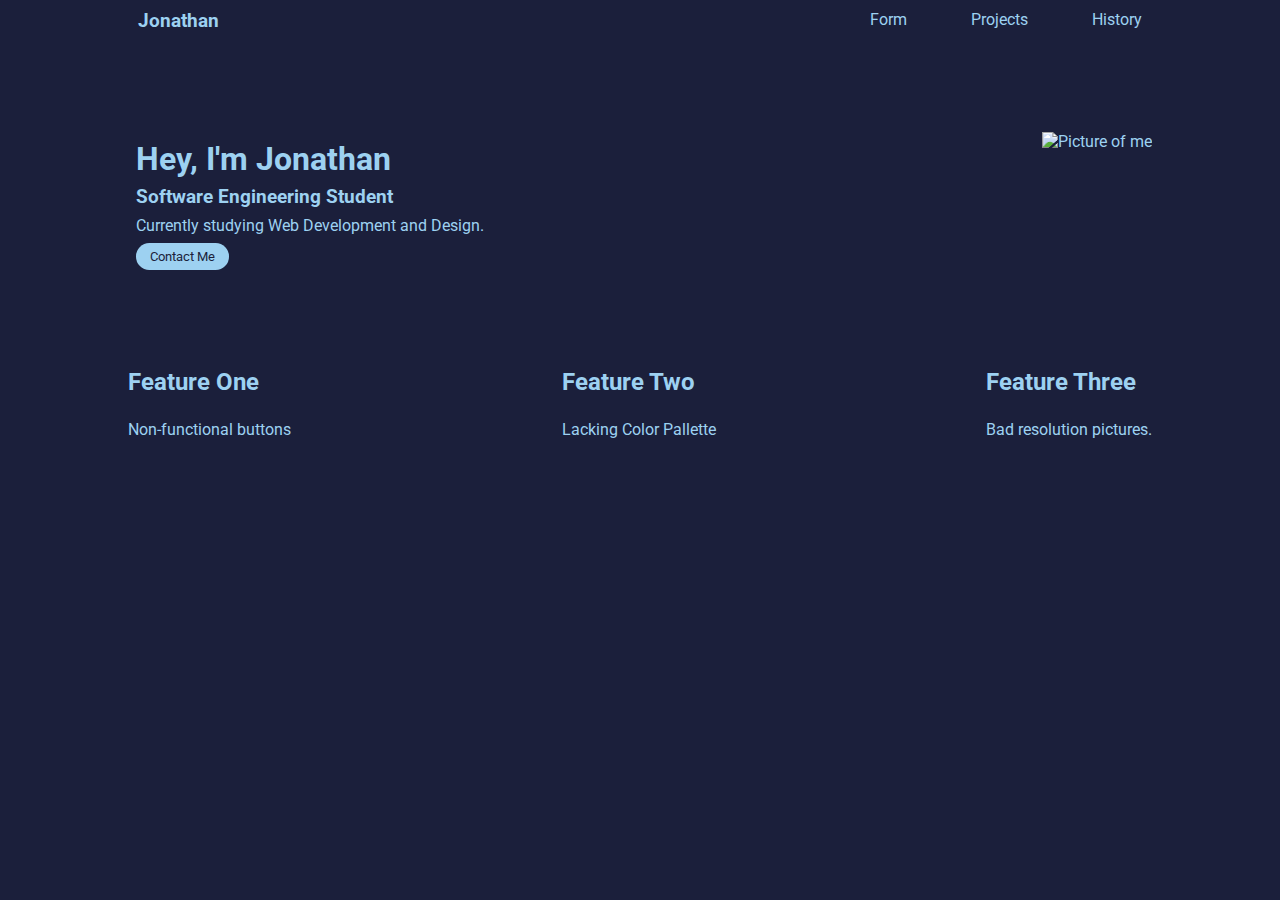
==== Home.html @ 42569ba6 "finally decided on page names, decided to cut losses and finish the main page, and theme is establis" ====
<!DOCTYPE html>
<html lang="en">
  <head>
    <meta charset="UTF-8" />
    <meta http-equiv="X-UA-Compatible" content="IE=edge" />
    <meta name="viewport" content="width=device-width, initial-scale=1.0" />
    <link rel="stylesheet" href="Home.css" />
    <link
      href="http://fonts.googleapis.com/css?family=Roboto"
      rel="stylesheet"
      type="text/css"
    />
    <title>Landing Page for something</title>
  </head>
  <body>
    <header>
      <nav class="nav-bar">
        <div class="logo-container">
          <a href="Home.html"><h3>Jonathan</h3> </a>
        </div>
        <div>
          <ul class="nav-bar-list">
            <li><a class="nav-bar-list-item" href="form.html"> Form </a></li>
            <li>
              <a class="nav-bar-list-item" href="Images.html"> Projects </a>
            </li>
            <li>
              <a class="nav-bar-list-item" href="About.html"> History </a>
            </li>
          </ul>
        </div>
      </nav>
    </header>
    <section class="main-section">
      <div class="intro-info">
        <div>
          <h1>Hey, I'm Jonathan</h1>
        </div>
        <div>
          <h3>Software Engineering Student</h3>
        </div>
        <div>
          <p>Currently studying Web Development and Design.</p>
        </div>
        <div>
          <button>Contact Me</button>
        </div>
      </div>
      <div>
        <img
          class="pp-image"
          src="https://media.licdn.com/dms/image/D4E03AQET1Ta5yYO45w/profile-displayphoto-shrink_200_200/0/1685722777263?e=1691020800&v=beta&t=U4NcvV2ayw7p1VyiNWToaDiczXJzq4chppZIV1rwKzQ"
          alt="Picture of me"
        />
      </div>
    </section>
    <section class="feature-section">
      <div>
        <h2 class="feature-title">Feature One</h2>
        <p>Non-functional buttons</p>
      </div>
      <div>
        <h2 class="feature-title">Feature Two</h2>
        <p>Lacking Color Pallette</p>
      </div>
      <div>
        <h2 class="feature-title">Feature Three</h2>
        <p>Bad resolution pictures.</p>
      </div>
    </section>
  </body>
</html>
---- Home.css ----
* {
  box-sizing: border-box;
  margin: 0;
  padding: 0;
  background-color: #1b1f3b;
  font-family: Roboto;
  color: #9dd1f1;
  text-decoration: none;
}

header {
  position: sticky;
  top: 0px;
}

body {
  display: flex;
  flex-direction: column;
  align-items: center;
  gap: 10vh;
}

.nav-bar {
  padding: 1%;
  display: flex;
  justify-content: space-between;
  min-width: 80vw;
}

.nav-bar-list {
  display: flex;
  flex-wrap: wrap;
  list-style-type: none;
  justify-content: space-between;
  gap: 4em;
  align-self: flex-end;
}

.main-section {
  display: flex;
  justify-content: space-between;
  min-width: 80vw;
}

.intro-info > div {
  margin: 0.5em;
}

.feature-section {
  display: flex;
  min-width: 80vw;
  gap: 3.5em;
  justify-content: space-between;
}

.feature-title {
  margin-bottom: 1em;
}

button {
  min-width: 7em;
  min-height: 2em;
  border-radius: 1em;
  background-color: #9dd1f1;
  color: #1b1f3b;
  border: none;
}
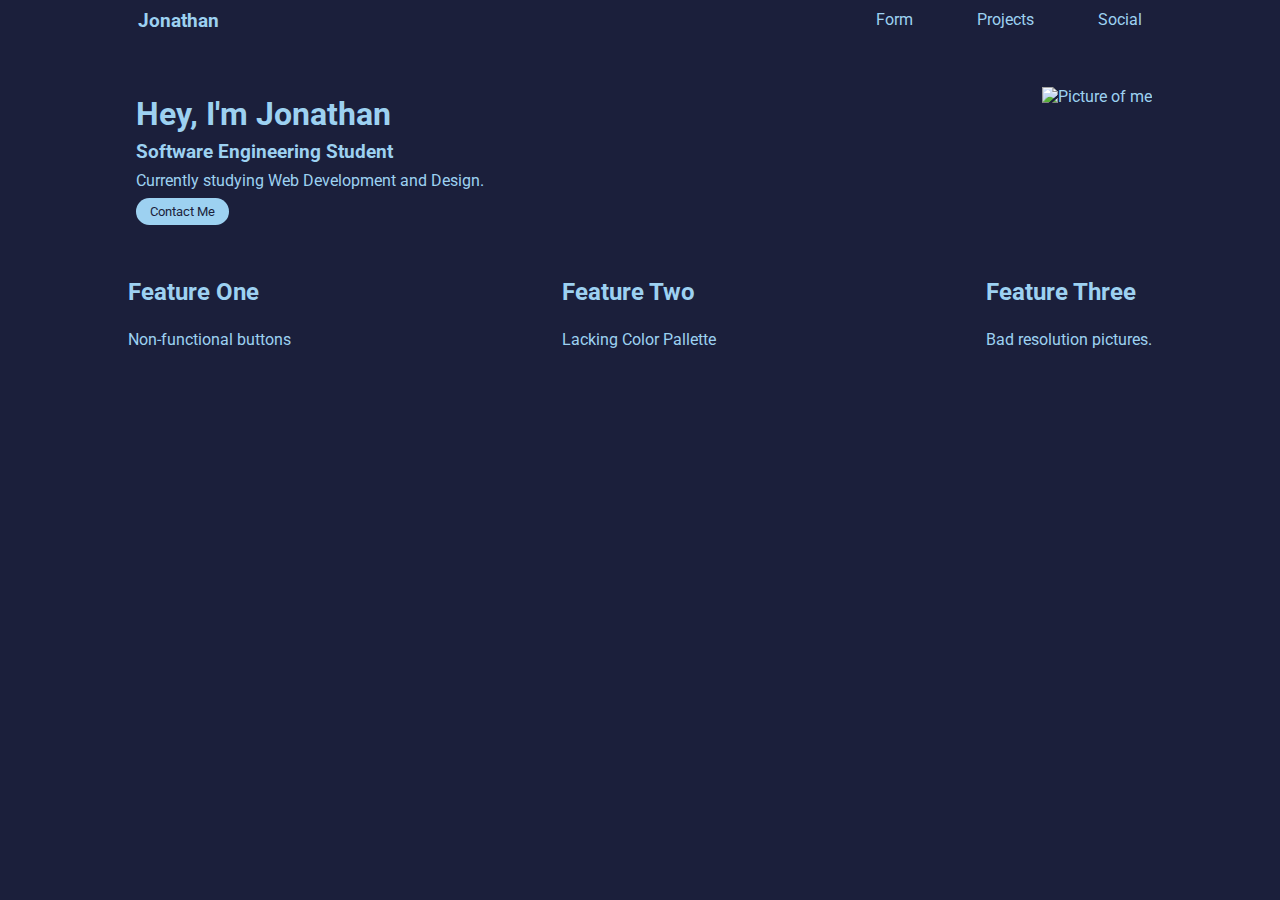
==== commit 24fd286f: "finished form page along with styling, going to projects now" ====
--- a/Home.html
+++ b/Home.html
@@ -4,7 +4,7 @@
     <meta charset="UTF-8" />
     <meta http-equiv="X-UA-Compatible" content="IE=edge" />
     <meta name="viewport" content="width=device-width, initial-scale=1.0" />
-    <link rel="stylesheet" href="Home.css" />
+    <link rel="stylesheet" href="style.css" />
     <link
       href="http://fonts.googleapis.com/css?family=Roboto"
       rel="stylesheet"
@@ -20,12 +20,12 @@
         </div>
         <div>
           <ul class="nav-bar-list">
-            <li><a class="nav-bar-list-item" href="form.html"> Form </a></li>
+            <li><a class="nav-bar-list-item" href="Form.html"> Form </a></li>
             <li>
-              <a class="nav-bar-list-item" href="Images.html"> Projects </a>
+              <a class="nav-bar-list-item" href="Projects.html"> Projects </a>
             </li>
             <li>
-              <a class="nav-bar-list-item" href="About.html"> History </a>
+              <a class="nav-bar-list-item" href="Social.html"> Social </a>
             </li>
           </ul>
         </div>
--- a/style.css
+++ b/style.css
@@ -0,0 +1,127 @@
+:root {
+  --main-color: #1b1f3b;
+  --font-color: #9dd1f1;
+}
+* {
+  box-sizing: border-box;
+  margin: 0;
+  padding: 0;
+  background-color: var(--main-color);
+  font-family: Roboto;
+  color: var(--font-color);
+  text-decoration: none;
+}
+
+header {
+  position: sticky;
+  top: 0px;
+}
+
+body {
+  display: flex;
+  flex-direction: column;
+  align-items: center;
+  gap: 5vh;
+}
+
+.nav-bar {
+  padding: 1%;
+  display: flex;
+  justify-content: space-between;
+  min-width: 80vw;
+}
+
+.nav-bar-list {
+  display: flex;
+  flex-wrap: wrap;
+  list-style-type: none;
+  justify-content: space-between;
+  gap: 4em;
+  align-self: flex-end;
+}
+
+.main-section {
+  display: flex;
+  justify-content: space-between;
+  min-width: 80vw;
+}
+
+.intro-info > div {
+  margin: 0.5em;
+}
+
+.feature-section {
+  display: flex;
+  min-width: 80vw;
+  gap: 3.5em;
+  justify-content: space-between;
+}
+
+.feature-title {
+  margin-bottom: 1em;
+}
+
+button {
+  min-width: 7em;
+  min-height: 2em;
+  border-radius: 1em;
+  background-color: var(--font-color);
+  color: var(--main-color);
+  border: none;
+}
+
+/*
+###########################################################################################################################
+
+                                                  CSS for Form
+
+###########################################################################################################################
+*/
+
+fieldset {
+  border: var(--font-color) solid 0.5em;
+  border-radius: 1em;
+  padding: 10%;
+}
+
+fieldset > div > * {
+  font-size: larger;
+}
+
+fieldset > div {
+  margin: 1em;
+}
+
+.checkbox-option-wrapper {
+  display: flex;
+  flex-direction: column;
+  align-items: flex-start;
+}
+
+div > input,
+textarea {
+  border: var(--font-color) solid 0.25em;
+  border-radius: 1em;
+}
+
+textarea {
+  min-width: 10vw;
+  resize: none;
+}
+
+input[type='checkbox'] {
+  font: inherit;
+  accent-color: var(--font-color);
+  width: 1.15em;
+  height: 1.15em;
+  border: 0.15em solid var(--font-color);
+  border-radius: 0.15em;
+}
+
+/*
+###########################################################################################################################
+
+                                                  CSS for Projects
+
+###########################################################################################################################
+*/
